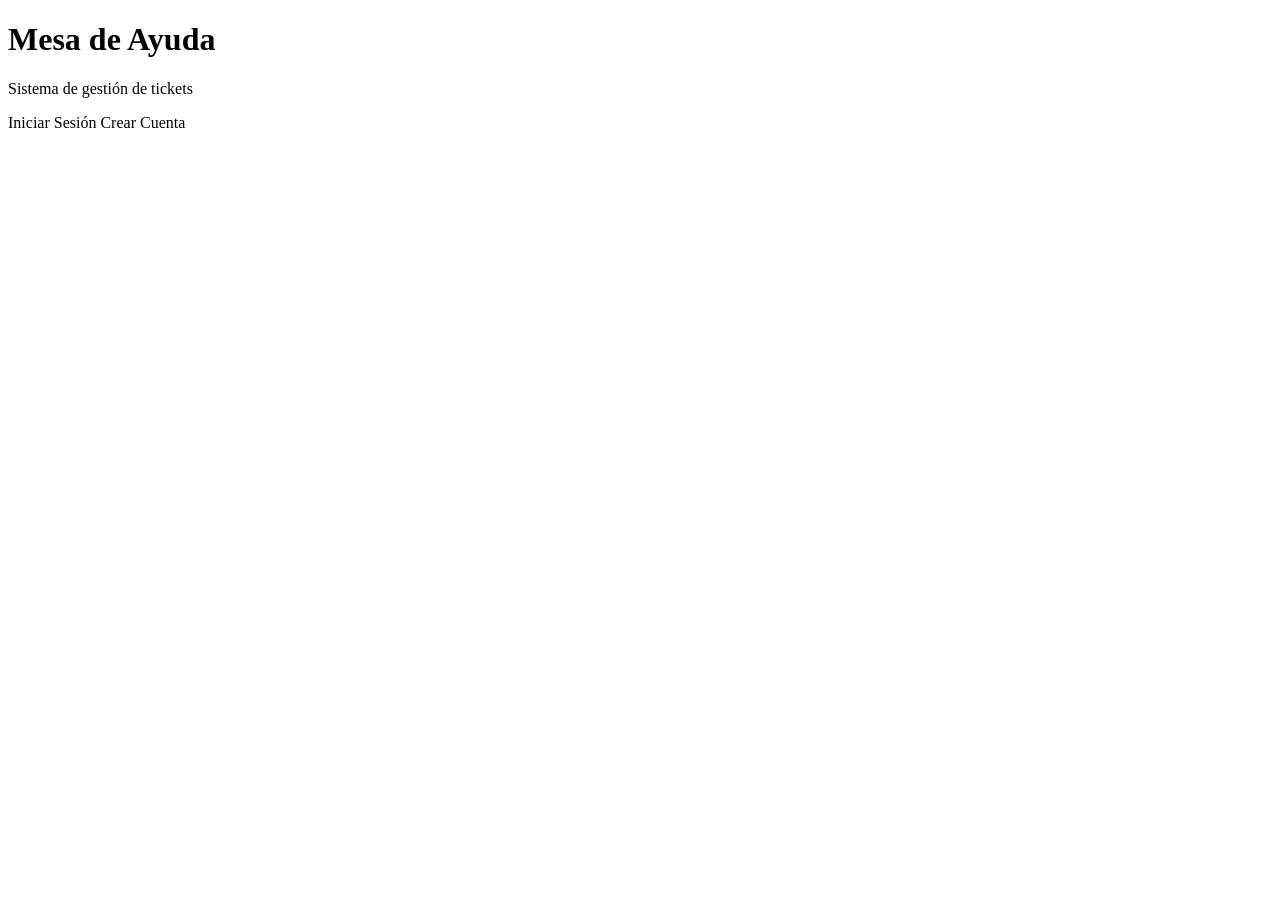
==== src/main/resources/templates/index.html @ 16c4a00a "semana 10" ====
<!DOCTYPE html>
<html lang="es" xmlns:th="http://www.thymeleaf.org">

<head>
    <meta charset="UTF-8">
    <meta name="viewport" content="width=device-width, initial-scale=1.0">
    <title>Mesa de Ayuda</title>

    <link rel="stylesheet" th:href="@{/css/inicio.css}">
</head>

<body>

    <main class="contenedor">

        <div class="tarjeta">

            <h1>Mesa de Ayuda</h1>

            <p>Sistema de gestión de tickets</p>

            <a th:href="@{/login}" class="boton">
                Iniciar Sesión
            </a>

            <a th:href="@{/registro}" class="boton">
                Crear Cuenta
            </a>

        </div>

    </main>

</body>

</html>
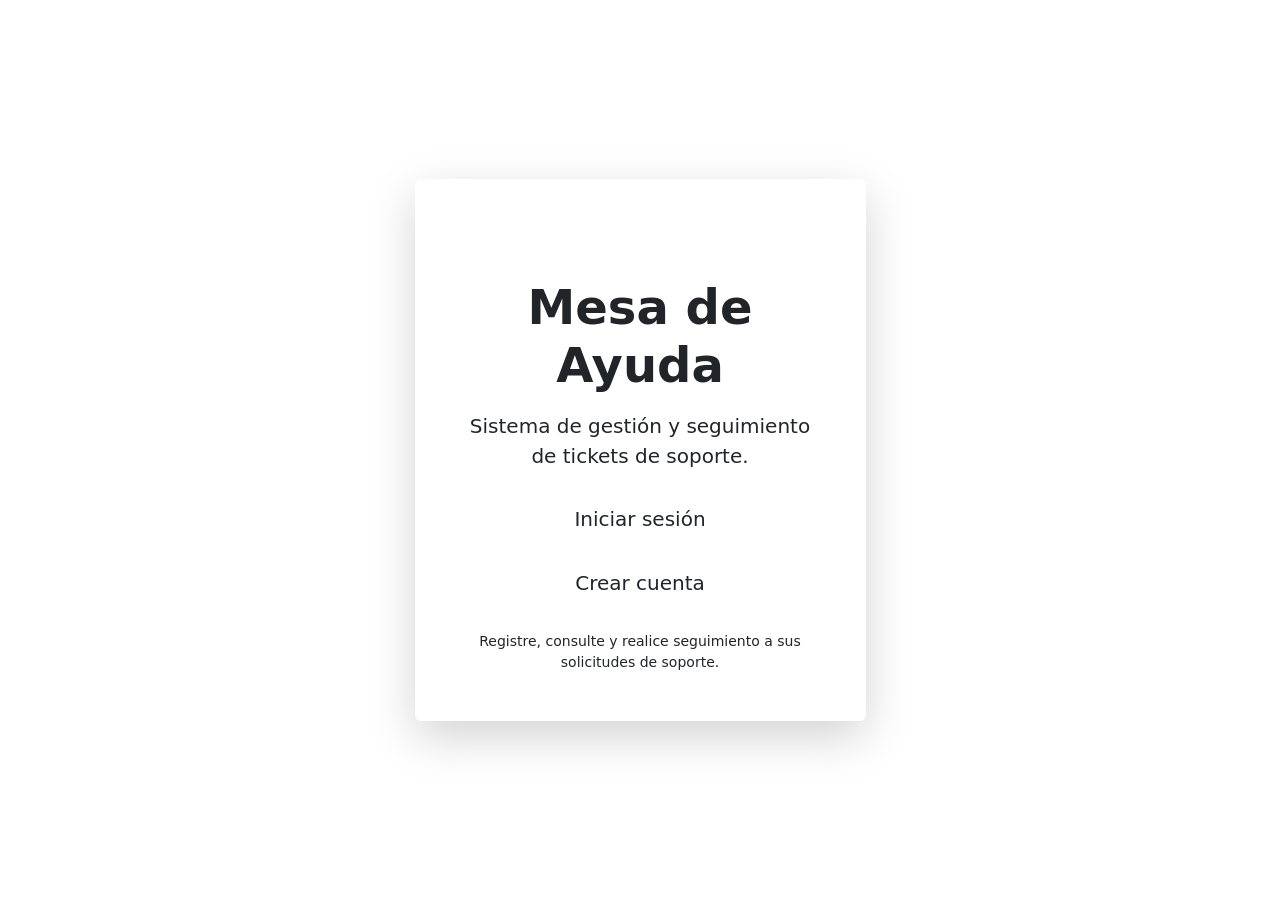
==== commit f9e97639: "semana 11" ====
--- a/src/main/resources/templates/index.html
+++ b/src/main/resources/templates/index.html
@@ -3,34 +3,82 @@
 
 <head>
     <meta charset="UTF-8">
+
     <meta name="viewport" content="width=device-width, initial-scale=1.0">
+
     <title>Mesa de Ayuda</title>
+
+    <!-- Bootstrap 5.3.8 -->
+    <link rel="stylesheet" href="https://cdn.jsdelivr.net/npm/bootstrap@5.3.8/dist/css/bootstrap.min.css"
+        integrity="sha384-sRIl4kxILFvY47J16cr9ZwB07vP4J8+LH7qKQnuqkuIAvNWLzeN8tE5YBujZqJLB" crossorigin="anonymous">
 
     <link rel="stylesheet" th:href="@{/css/inicio.css}">
 </head>
 
 <body>
 
-    <main class="contenedor">
+    <main class="container-fluid min-vh-100 d-flex align-items-center py-4">
 
-        <div class="tarjeta">
+        <div class="container">
 
-            <h1>Mesa de Ayuda</h1>
+            <div class="row justify-content-center">
 
-            <p>Sistema de gestión de tickets</p>
+                <div class="col-12 col-sm-10 col-md-8 col-lg-6 col-xl-5">
 
-            <a th:href="@{/login}" class="boton">
-                Iniciar Sesión
-            </a>
+                    <section class="card tarjeta border-0 shadow-lg">
 
-            <a th:href="@{/registro}" class="boton">
-                Crear Cuenta
-            </a>
+                        <div class="card-body p-4 p-md-5 text-center">
+
+                            <div class="mb-4">
+
+                                <span class="badge rounded-pill px-3 py-2 etiqueta-sistema">
+                                    SOPORTE Y SEGUIMIENTO
+                                </span>
+
+                            </div>
+
+                            <h1 class="display-5 fw-bold mb-3">
+                                Mesa de Ayuda
+                            </h1>
+
+                            <p class="lead mb-4">
+                                Sistema de gestión y seguimiento de tickets
+                                de soporte.
+                            </p>
+
+                            <div class="d-grid gap-3">
+
+                                <a th:href="@{/login}" class="btn boton btn-lg">
+                                    Iniciar sesión
+                                </a>
+
+                                <a th:href="@{/registro}" class="btn boton boton-secundario btn-lg">
+                                    Crear cuenta
+                                </a>
+
+                            </div>
+
+                            <p class="texto-informativo small mt-4 mb-0">
+                                Registre, consulte y realice seguimiento
+                                a sus solicitudes de soporte.
+                            </p>
+
+                        </div>
+
+                    </section>
+
+                </div>
+
+            </div>
 
         </div>
 
     </main>
 
+    <script src="https://cdn.jsdelivr.net/npm/bootstrap@5.3.8/dist/js/bootstrap.bundle.min.js"
+        integrity="sha384-FKyoEForCGlyvwx9Hj09JcYn3nv7wiPVlz7YYwJrWVcXK/BmnVDxM+D2scQbITxI" crossorigin="anonymous">
+        </script>
+
 </body>
 
 </html>
